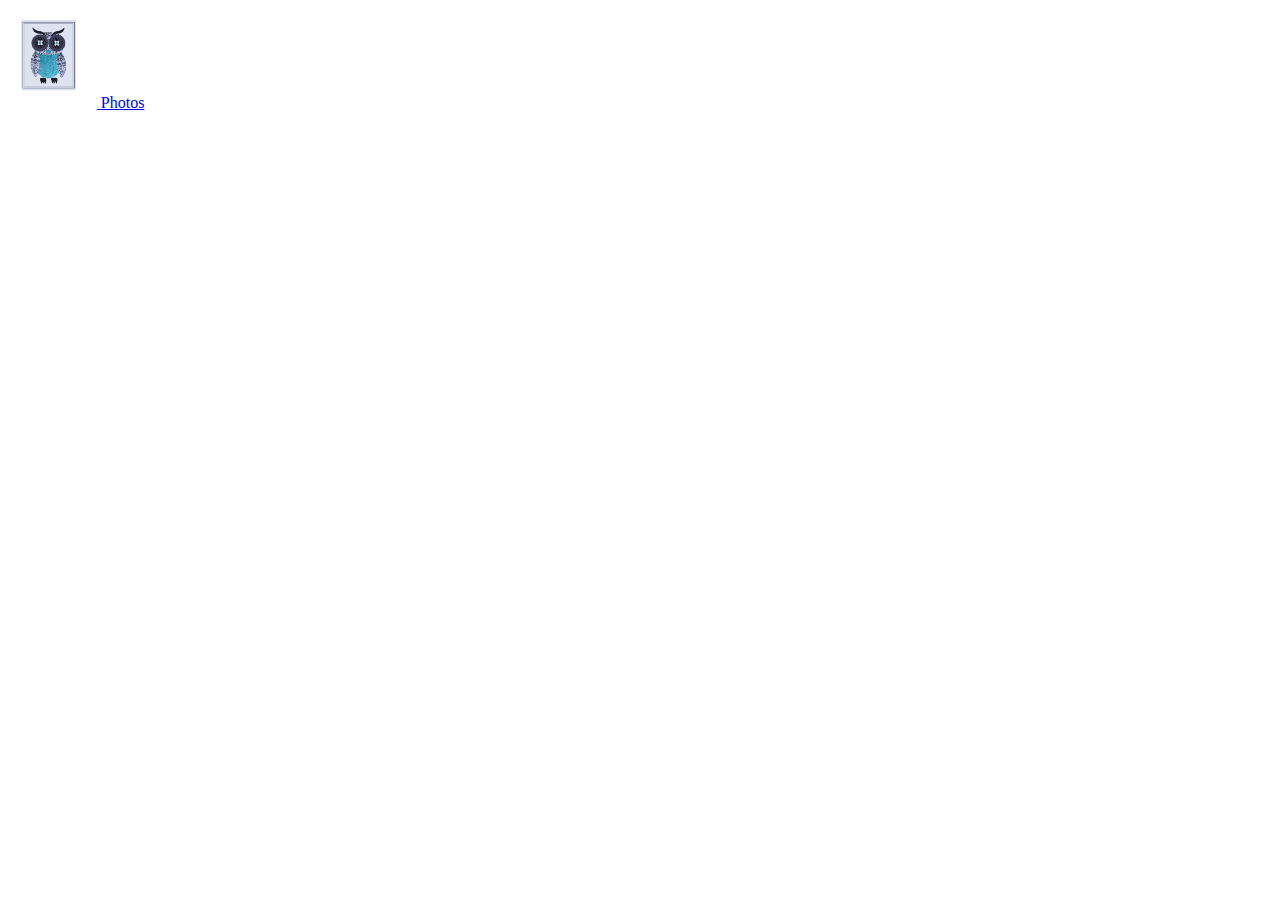
==== about.html @ ceb00744 "added elements" ====
<!DOCTYPE html>

<html lang="en">
    
<head>
    <meta charset="utf-8">
    <title>Barn Owls</title>
    
    
    </head>
    
    <body>
    <a href="index.html"> <img src="images/logo.png" height="100px"> </a>    
        <a href="Photos.html">Photos</a>
        
        
    </body>
    
    
</html>
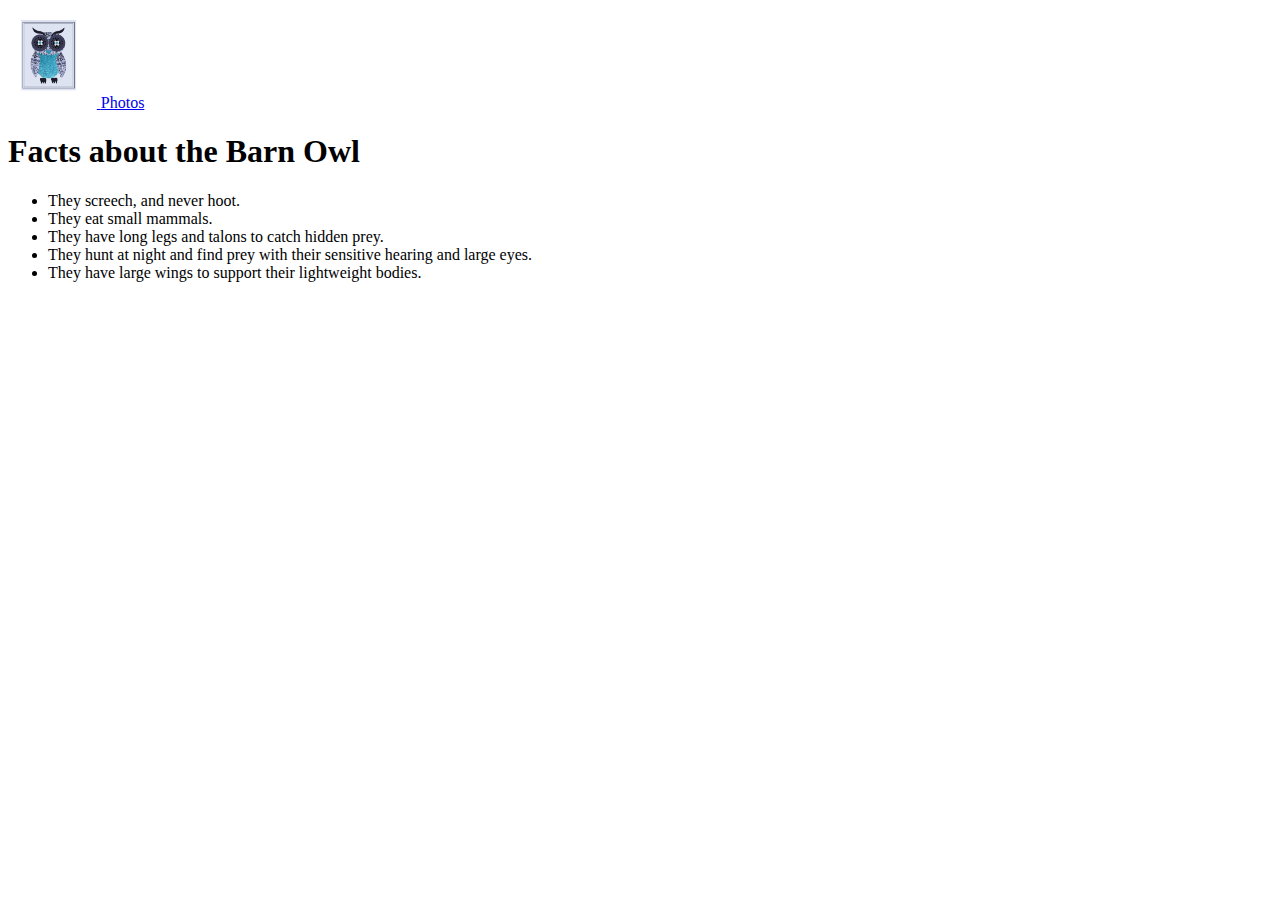
==== commit 590a8b7d: "added elements" ====
--- a/about.html
+++ b/about.html
@@ -13,6 +13,15 @@
     <a href="index.html"> <img src="images/logo.png" height="100px"> </a>    
         <a href="Photos.html">Photos</a>
         
+    <h1>Facts about the Barn Owl</h1>  
+        
+        <ul>
+        <li>They screech, and never hoot.</li>
+        <li>They eat small mammals.</li>    
+        <li>They have long legs and talons to catch hidden prey.</li>
+        <li>They hunt at night and find prey with their sensitive hearing and large eyes.</li> 
+        <li>They have large wings to support their lightweight bodies.</li>    
+        </ul>
         
     </body>
     
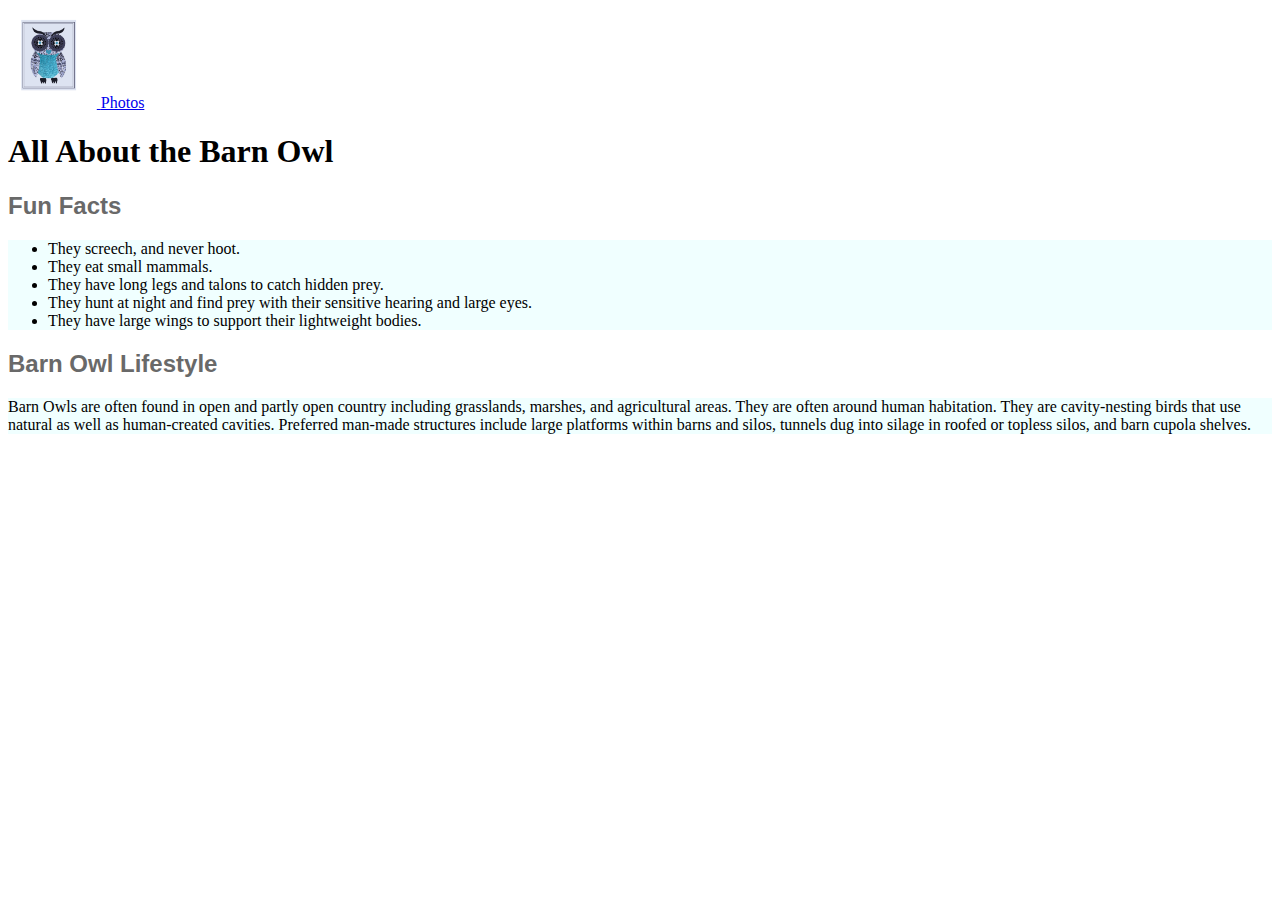
==== commit 1afd222f: "added elements" ====
--- a/about.html
+++ b/about.html
@@ -5,6 +5,7 @@
 <head>
     <meta charset="utf-8">
     <title>Barn Owls</title>
+    <link rel="stylesheet" href="css/styles.css">
     
     
     </head>
@@ -13,7 +14,9 @@
     <a href="index.html"> <img src="images/logo.png" height="100px"> </a>    
         <a href="Photos.html">Photos</a>
         
-    <h1>Facts about the Barn Owl</h1>  
+    <h1>All About the Barn Owl</h1> 
+        
+        <h2>Fun Facts</h2>
         
         <ul>
         <li>They screech, and never hoot.</li>
@@ -23,6 +26,9 @@
         <li>They have large wings to support their lightweight bodies.</li>    
         </ul>
         
+        <h2>Barn Owl Lifestyle</h2>
+        <p>Barn Owls are often found in open and partly open country including grasslands, marshes, and agricultural areas. They are often around human habitation. They are cavity-nesting birds that use natural as well as human-created cavities. Preferred man-made structures include large platforms within barns and silos, tunnels dug into silage in roofed or topless silos, and barn cupola shelves.</p>
+        
     </body>
     
     
--- a/css/styles.css
+++ b/css/styles.css
@@ -0,0 +1,18 @@
+
+.images {
+    box-shadow: 3px 3px #dddddd;
+    height: 200px;
+}
+
+h2 {
+    font-family: sans-serif;
+    color:dimgray;
+    }
+
+p {
+    background-color:azure;
+}
+
+ul {
+    background-color:azure;
+}
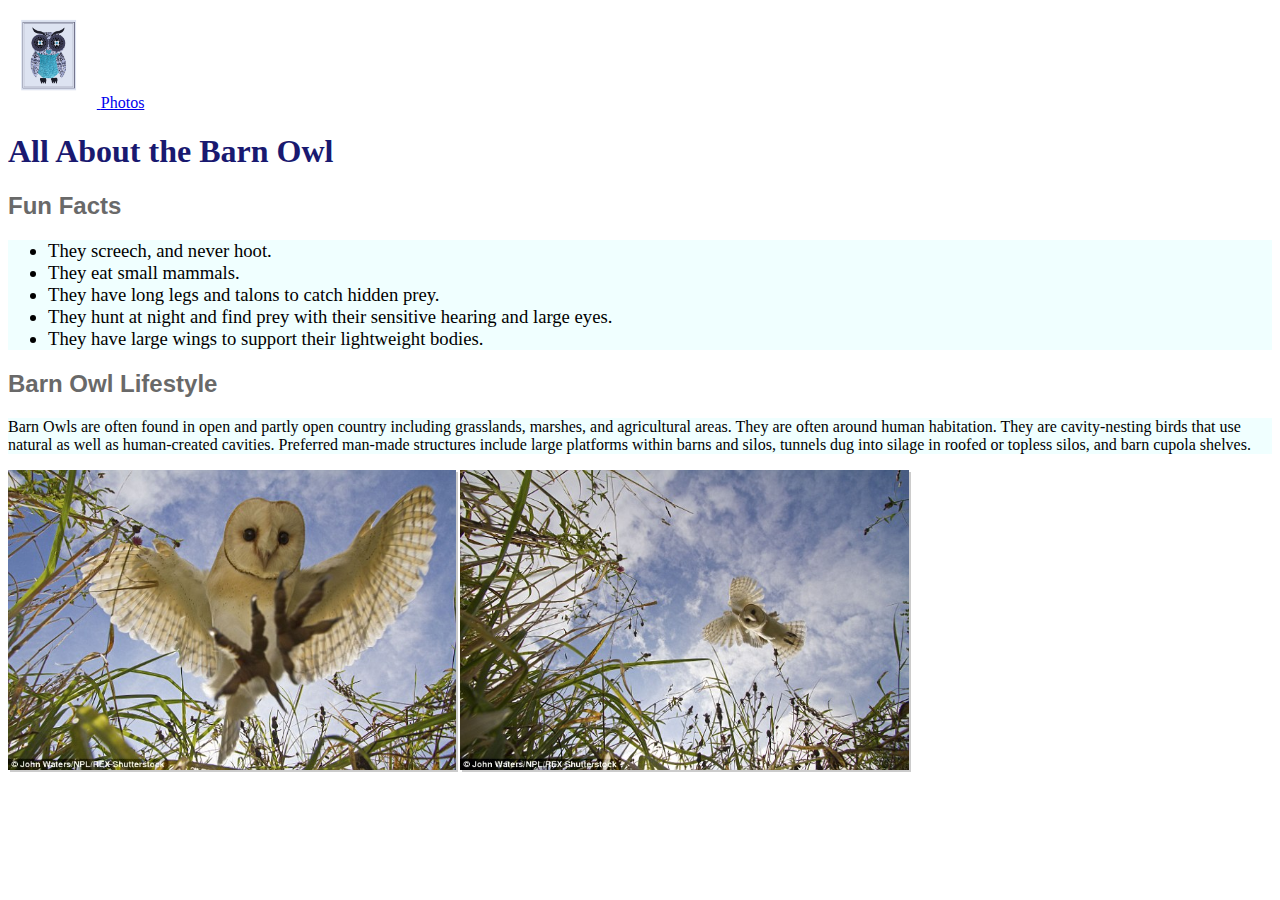
==== commit a11a7ca3: "added elements" ====
--- a/about.html
+++ b/about.html
@@ -7,6 +7,13 @@
     <title>Barn Owls</title>
     <link rel="stylesheet" href="css/styles.css">
     
+   <style>
+     h1 {
+         font-family: cursive;
+         color: midnightblue;
+         font-weight:600;
+     }
+   </style>
     
     </head>
     
@@ -29,6 +36,10 @@
         <h2>Barn Owl Lifestyle</h2>
         <p>Barn Owls are often found in open and partly open country including grasslands, marshes, and agricultural areas. They are often around human habitation. They are cavity-nesting birds that use natural as well as human-created cavities. Preferred man-made structures include large platforms within barns and silos, tunnels dug into silage in roofed or topless silos, and barn cupola shelves.</p>
         
+         <a href="images/owlhunting.jpg" target="_blank"> <img id="aboutpics" src="images/owlhunting.jpg" alt="barn owl catching prey"></a> 
+        
+        <a href="images/owlhunt2.jpg" target="_blank"> <img id="aboutpics" src="images/owlhunt2.jpg" alt="barn owl in flight"></a> 
+        
     </body>
     
     
--- a/css/styles.css
+++ b/css/styles.css
@@ -2,6 +2,11 @@
 .images {
     box-shadow: 3px 3px #dddddd;
     height: 200px;
+}
+
+#aboutpics {
+    box-shadow: 2px 2px #cccccc;
+    height: 300px;
 }
 
 h2 {
@@ -15,4 +20,5 @@
 
 ul {
     background-color:azure;
+    font-size: 14pt
 }
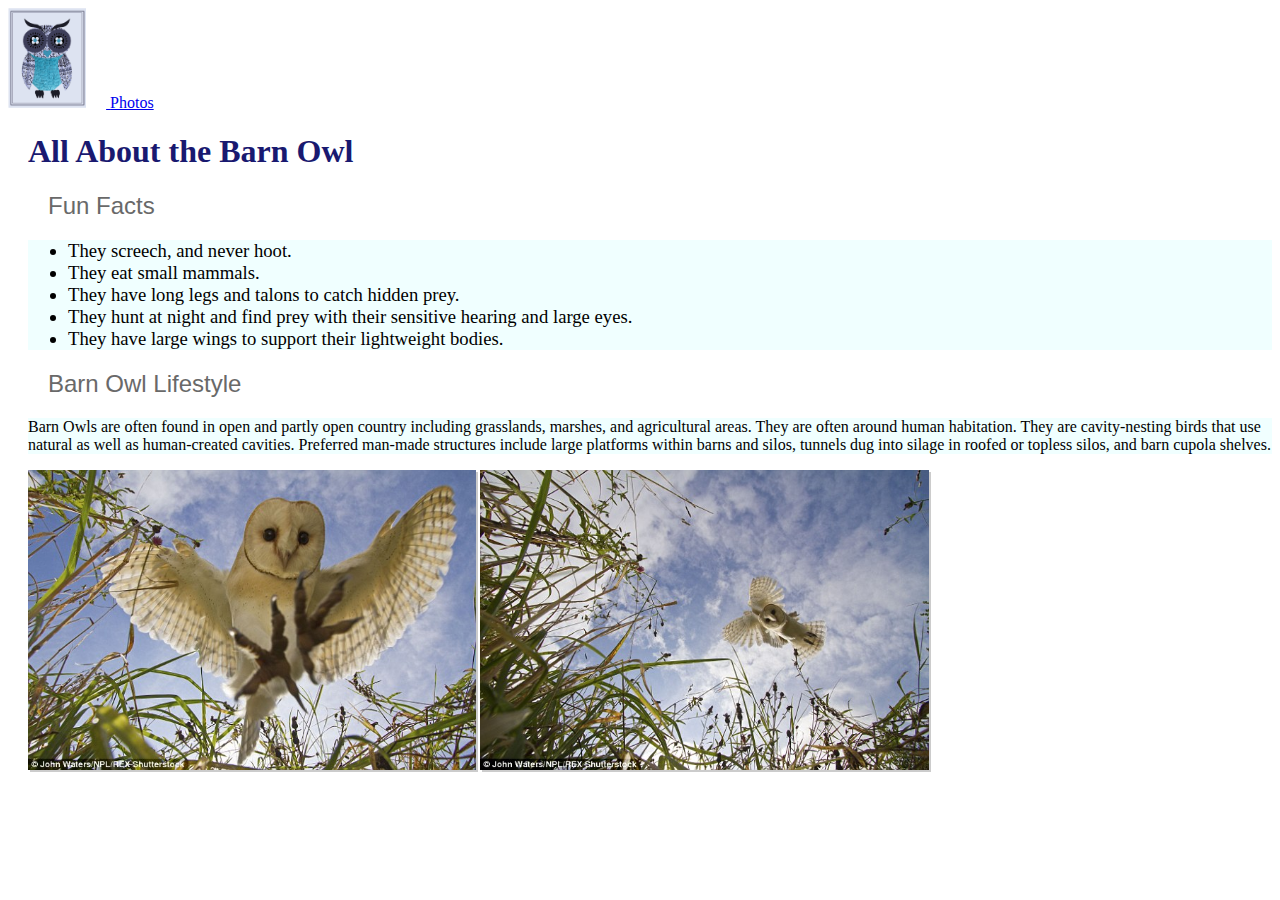
==== commit d4b1df32: "added elements" ====
--- a/about.html
+++ b/about.html
@@ -9,23 +9,27 @@
     
    <style>
      h1 {
-         font-family: cursive;
          color: midnightblue;
          font-weight:600;
      }
+       h2 {
+           font-weight: 500;
+           margin-left: 40px;
+       }
    </style>
     
     </head>
     
     <body>
-    <a href="index.html"> <img src="images/logo.png" height="100px"> </a>    
+    <a href="index.html"> <img src="images/logo.png" alt="blue and purple graphic design owl logo" id="margin-height"> </a> 
+        
         <a href="Photos.html">Photos</a>
         
-    <h1>All About the Barn Owl</h1> 
+    <h1 style="margin-left: 20px;">All About the Barn Owl</h1> 
         
         <h2>Fun Facts</h2>
         
-        <ul>
+        <ul style="margin-left: 20px">
         <li>They screech, and never hoot.</li>
         <li>They eat small mammals.</li>    
         <li>They have long legs and talons to catch hidden prey.</li>
@@ -34,11 +38,11 @@
         </ul>
         
         <h2>Barn Owl Lifestyle</h2>
-        <p>Barn Owls are often found in open and partly open country including grasslands, marshes, and agricultural areas. They are often around human habitation. They are cavity-nesting birds that use natural as well as human-created cavities. Preferred man-made structures include large platforms within barns and silos, tunnels dug into silage in roofed or topless silos, and barn cupola shelves.</p>
+        <p style="margin-left: 20px">Barn Owls are often found in open and partly open country including grasslands, marshes, and agricultural areas. They are often around human habitation. They are cavity-nesting birds that use natural as well as human-created cavities. Preferred man-made structures include large platforms within barns and silos, tunnels dug into silage in roofed or topless silos, and barn cupola shelves.</p>
         
-         <a href="images/owlhunting.jpg" target="_blank"> <img id="aboutpics" src="images/owlhunting.jpg" alt="barn owl catching prey"></a> 
+         <a style="margin-left: 20px" href="images/owlhunting.jpg" target="_blank"> <img src="images/owlhunting.jpg" alt="barn owl catching prey" class="aboutpics"></a> 
         
-        <a href="images/owlhunt2.jpg" target="_blank"> <img id="aboutpics" src="images/owlhunt2.jpg" alt="barn owl in flight"></a> 
+        <a href="images/owlhunt2.jpg" target="_blank"> <img src="images/owlhunt2.jpg" alt="barn owl in flight" class="aboutpics"></a> 
         
     </body>
     
--- a/css/styles.css
+++ b/css/styles.css
@@ -1,12 +1,23 @@
+* {
+    box-sizing: border-box;
+}
 
 .images {
     box-shadow: 3px 3px #dddddd;
     height: 200px;
 }
 
-#aboutpics {
+.aboutpics {
     box-shadow: 2px 2px #cccccc;
     height: 300px;
+}
+
+#margin-height {
+    margin-right: 20px;
+    height: 100px
+}
+h1 {
+    font-family: cursive;
 }
 
 h2 {
